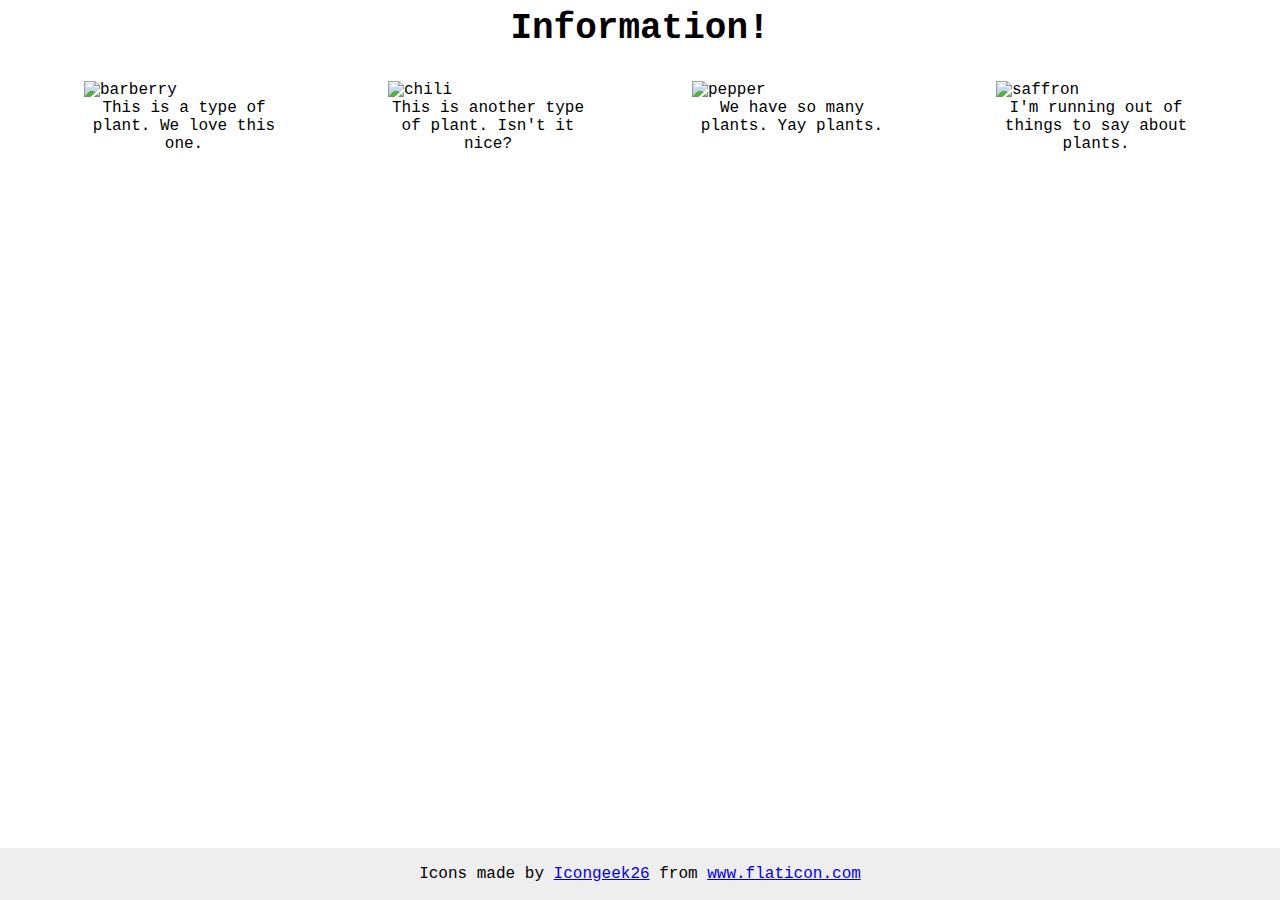
==== flex/04-flex-information/index.html @ eaef7337 "complete exercise 04" ====
<!DOCTYPE html>
<html lang="en">
  <head>
    <meta charset="UTF-8">
    <meta http-equiv="X-UA-Compatible" content="IE=edge">
    <meta name="viewport" content="width=device-width, initial-scale=1.0">
    <title>Information</title>
    <link rel="stylesheet" href="style.css">
  </head>
  <body>
    <div class="title">Information!</div>

    <div class="container">
    <div class="item">
      <img src="./images/barberry.png" alt="barberry">
      <div class="text">This is a type of plant. We love this one.</div>
    </div>
   

    <div class="item">
      <img src="./images/chilli.png" alt="chili">
      <div class="text">This is another type of plant. Isn't it nice?</div>
    </div>
    

    <div class="item">
      <img src="./images/pepper.png" alt="pepper">
      <div class="text">We have so many plants. Yay plants.</div>
    </div>
    

    <div class="item">
      <img src="./images/saffron.png" alt="saffron">
      <div class="text">I'm running out of things to say about plants.</div>
    </div>
  </div>
    

    <!-- disregard this section, it's here to give attribution to the creator of these icons -->
    <div class="footer">
      <div>Icons made by <a href="https://www.flaticon.com/authors/icongeek26" title="Icongeek26">Icongeek26</a> from <a href="https://www.flaticon.com/" title="Flaticon">www.flaticon.com</a></div>
    </div>
  </body>
</html>
---- flex/04-flex-information/style.css ----
body {
  font-family: 'Courier New', Courier, monospace;
}

img {
  width: 100px;
  height: 100px;
}

.title {
  font-size: 36px;
  font-weight: 900;
  text-align: center;
}

.container {
  display: flex;
  justify-content: center;
}

.item{
  width: 200px;
  padding: 52px;
  padding-top: 32px;
}

.text {
  text-align: center;
}

/* do not edit this footer */
.footer {
  position: fixed;
  bottom: 0;
  left: 0;
  right: 0;
  height: 52px;
  display: flex;
  align-items: center;
  justify-content: center;
  background: #eee;
}
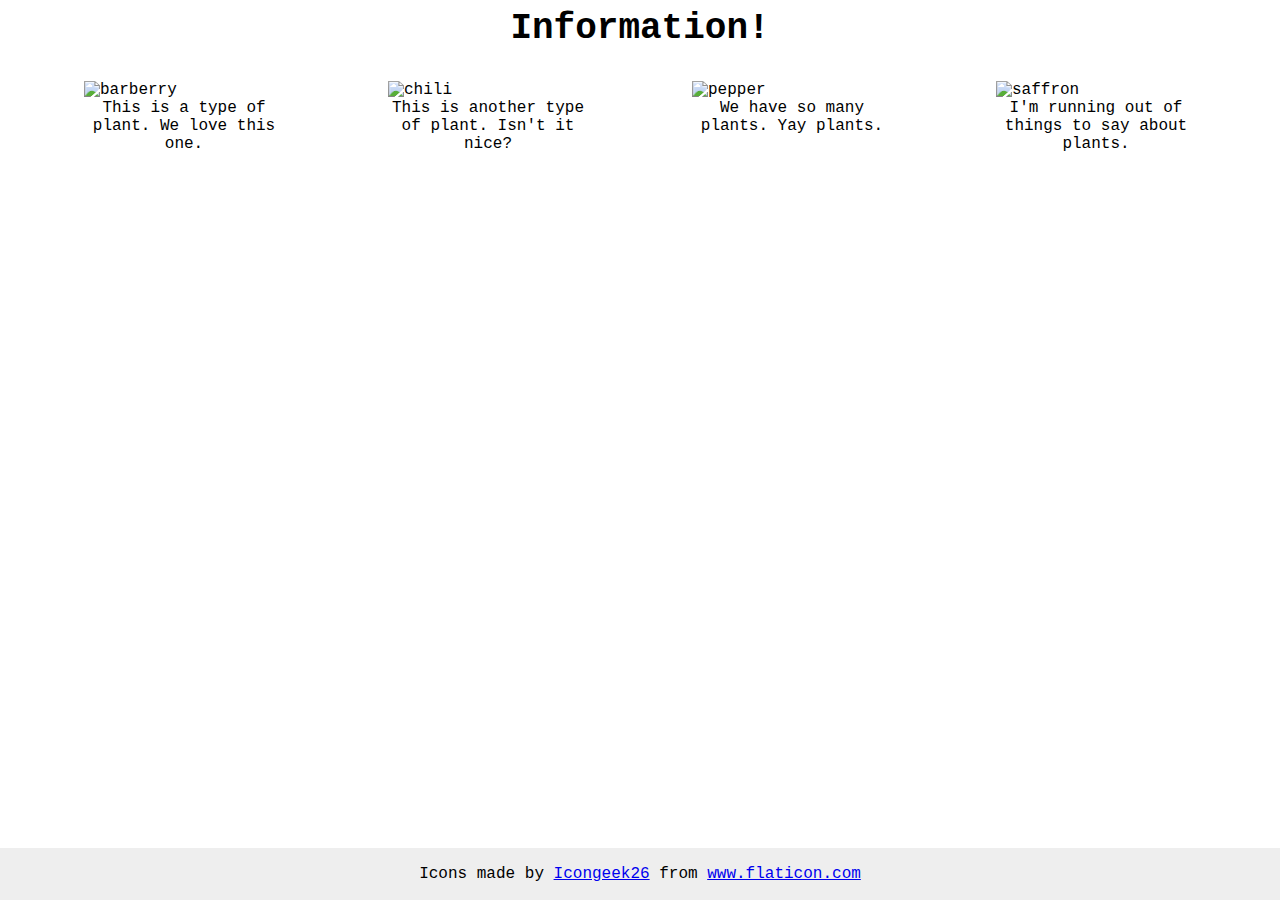
==== commit e3d36999: "eslint and prettier styling" ====
--- a/flex/04-flex-information/index.html
+++ b/flex/04-flex-information/index.html
@@ -1,44 +1,49 @@
 <!DOCTYPE html>
 <html lang="en">
   <head>
-    <meta charset="UTF-8">
-    <meta http-equiv="X-UA-Compatible" content="IE=edge">
-    <meta name="viewport" content="width=device-width, initial-scale=1.0">
+    <meta charset="UTF-8" />
+    <meta http-equiv="X-UA-Compatible" content="IE=edge" />
+    <meta name="viewport" content="width=device-width, initial-scale=1.0" />
     <title>Information</title>
-    <link rel="stylesheet" href="style.css">
+    <link rel="stylesheet" href="style.css" />
   </head>
   <body>
     <div class="title">Information!</div>
 
     <div class="container">
-    <div class="item">
-      <img src="./images/barberry.png" alt="barberry">
-      <div class="text">This is a type of plant. We love this one.</div>
+      <div class="item">
+        <img src="./images/barberry.png" alt="barberry" />
+        <div class="text">This is a type of plant. We love this one.</div>
+      </div>
+
+      <div class="item">
+        <img src="./images/chilli.png" alt="chili" />
+        <div class="text">This is another type of plant. Isn't it nice?</div>
+      </div>
+
+      <div class="item">
+        <img src="./images/pepper.png" alt="pepper" />
+        <div class="text">We have so many plants. Yay plants.</div>
+      </div>
+
+      <div class="item">
+        <img src="./images/saffron.png" alt="saffron" />
+        <div class="text">I'm running out of things to say about plants.</div>
+      </div>
     </div>
-   
-
-    <div class="item">
-      <img src="./images/chilli.png" alt="chili">
-      <div class="text">This is another type of plant. Isn't it nice?</div>
-    </div>
-    
-
-    <div class="item">
-      <img src="./images/pepper.png" alt="pepper">
-      <div class="text">We have so many plants. Yay plants.</div>
-    </div>
-    
-
-    <div class="item">
-      <img src="./images/saffron.png" alt="saffron">
-      <div class="text">I'm running out of things to say about plants.</div>
-    </div>
-  </div>
-    
 
     <!-- disregard this section, it's here to give attribution to the creator of these icons -->
     <div class="footer">
-      <div>Icons made by <a href="https://www.flaticon.com/authors/icongeek26" title="Icongeek26">Icongeek26</a> from <a href="https://www.flaticon.com/" title="Flaticon">www.flaticon.com</a></div>
+      <div>
+        Icons made by
+        <a href="https://www.flaticon.com/authors/icongeek26" title="Icongeek26"
+          >Icongeek26</a
+        >
+        from
+        <a href="https://www.flaticon.com/" title="Flaticon"
+          >www.flaticon.com</a
+        >
+      </div>
     </div>
   </body>
-</html>+</html>
--- a/flex/04-flex-information/style.css
+++ b/flex/04-flex-information/style.css
@@ -1,5 +1,5 @@
 body {
-  font-family: 'Courier New', Courier, monospace;
+  font-family: "Courier New", Courier, monospace;
 }
 
 img {
@@ -18,7 +18,7 @@
   justify-content: center;
 }
 
-.item{
+.item {
   width: 200px;
   padding: 52px;
   padding-top: 32px;
@@ -39,4 +39,4 @@
   align-items: center;
   justify-content: center;
   background: #eee;
-}+}
